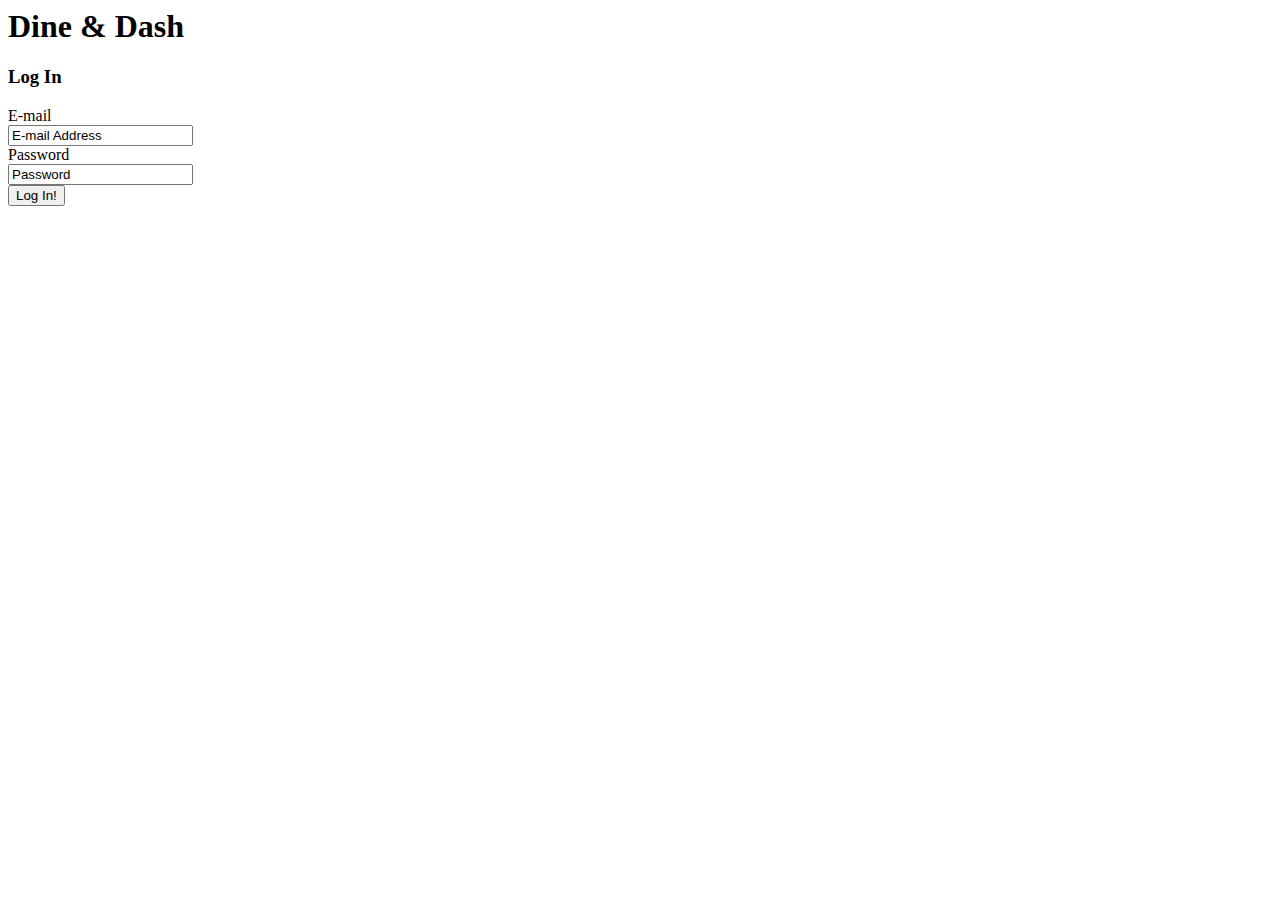
==== index.html @ b747e971 "changed the title on index page" ====
<html>
    <head>
        <title>
            Dine & Dash
        </title>
        <link rel="stylesheet" href="styleSheet.css">
        <script src="index.js"></script>
    </head>
    <body>
        <section class="login">
            <div class="curve">
                <div class="login-fields">
                    <h1 class="dine">Dine & Dash</h1>
                    <h3 class="log-in">Log In</h3>
                    <form>
                        <label for="email">E-mail</label><br>
                        <input type="text" id="email" value="E-mail Address"><br>
                        <label for="password">Password</label><br>
                        <input type="text" id="password" value="Password"><br>
                        <input type="submit" value="Log In!">
                    </form>
                </div>
            </div>
        </section>

    </body>
</html>
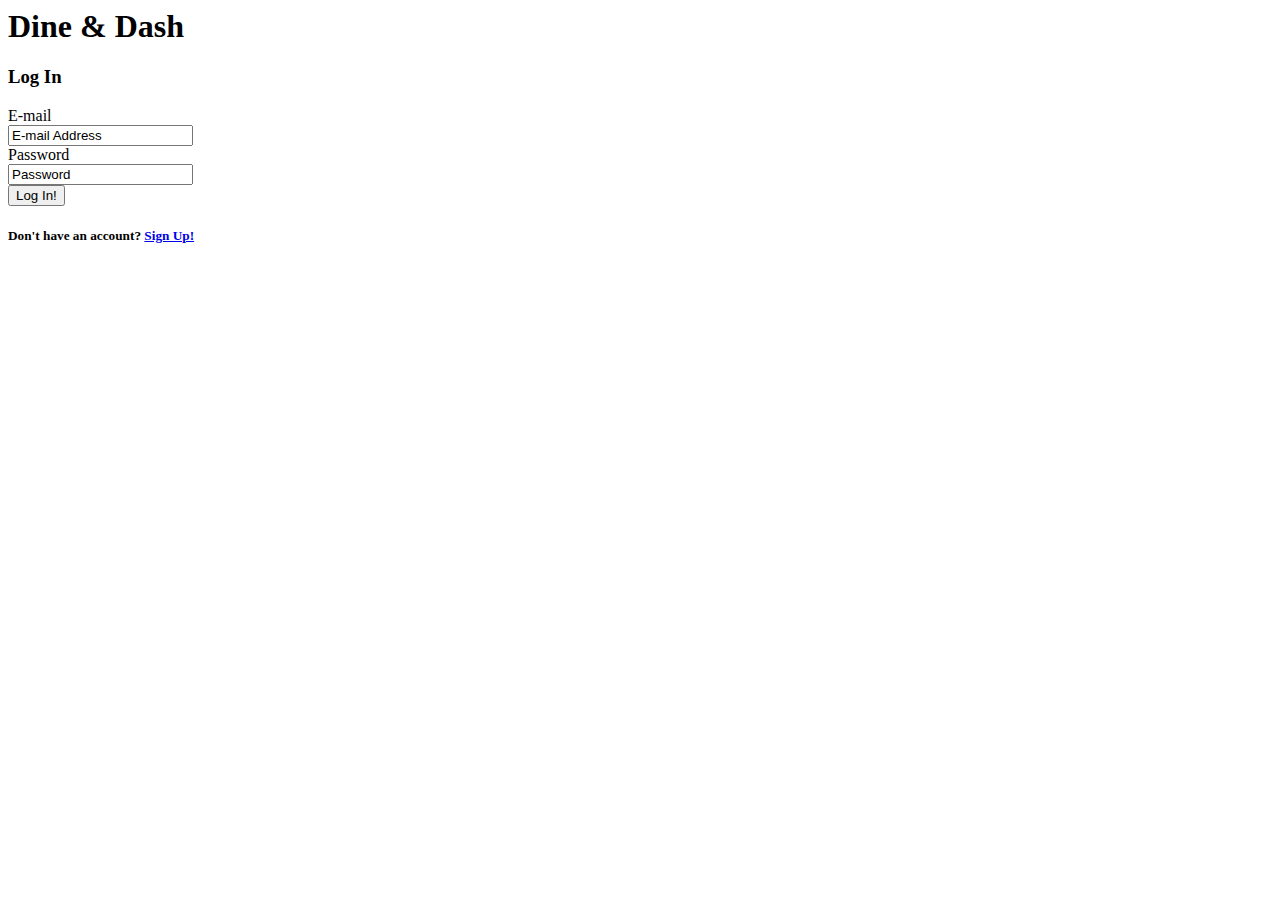
==== commit 442907bf: "signup page created and login page edited to link to signup" ====
--- a/index.html
+++ b/index.html
@@ -1,7 +1,7 @@
 <html>
     <head>
         <title>
-            Dine & Dash
+            Dine & Dash - Log-in
         </title>
         <link rel="stylesheet" href="styleSheet.css">
         <script src="index.js"></script>
@@ -19,9 +19,9 @@
                         <input type="text" id="password" value="Password"><br>
                         <input type="submit" value="Log In!">
                     </form>
+                    <h5 class="signup">Don't have an account? <a href="signup.html" class="signup">Sign Up!</a></h5>
                 </div>
             </div>
         </section>
-
     </body>
 </html>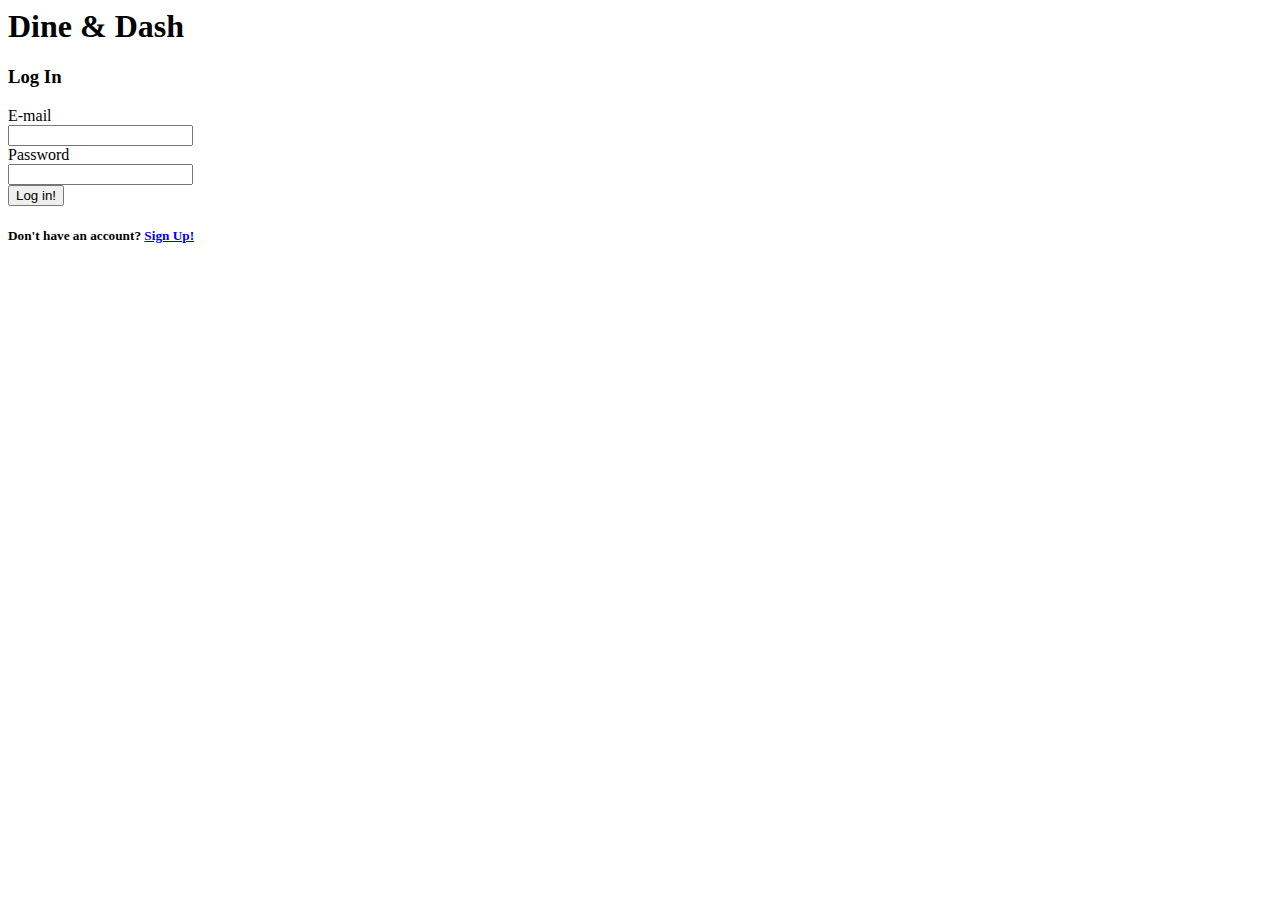
==== commit 3f56691a: "login and signup js finished and login sizing fix" ====
--- a/index.html
+++ b/index.html
@@ -4,24 +4,39 @@
             Dine & Dash - Log-in
         </title>
         <link rel="stylesheet" href="styleSheet.css">
-        <script src="index.js"></script>
     </head>
     <body>
         <section class="login">
             <div class="curve">
                 <div class="login-fields">
-                    <h1 class="dine">Dine & Dash</h1>
+                    <h1 class="login-dine">Dine & Dash</h1>
                     <h3 class="log-in">Log In</h3>
                     <form>
                         <label for="email">E-mail</label><br>
-                        <input type="text" id="email" value="E-mail Address"><br>
+                        <input type="text" id="userEmail"><br>
                         <label for="password">Password</label><br>
-                        <input type="text" id="password" value="Password"><br>
-                        <input type="submit" value="Log In!">
+                        <input type="text" id="userPassword"><br>
+                        <button type="button" onclick="verify()">Log in!</button>
                     </form>
                     <h5 class="signup">Don't have an account? <a href="signup.html" class="signup">Sign Up!</a></h5>
                 </div>
             </div>
         </section>
+
+        <script>
+
+            function verify(){
+                var savedUser = JSON.parse(localStorage.getItem("user"));
+                var enteredEmail = document.getElementById("userEmail").value;
+                var enteredPass = document.getElementById("userPassword").value;
+
+                if (enteredEmail === savedUser.email && enteredPass === savedUser.password) {
+                    console.log("You are logged in");
+                }
+                else{
+                    console.log("Incorrect credentials");
+                }
+            };
+        </script>
     </body>
 </html>